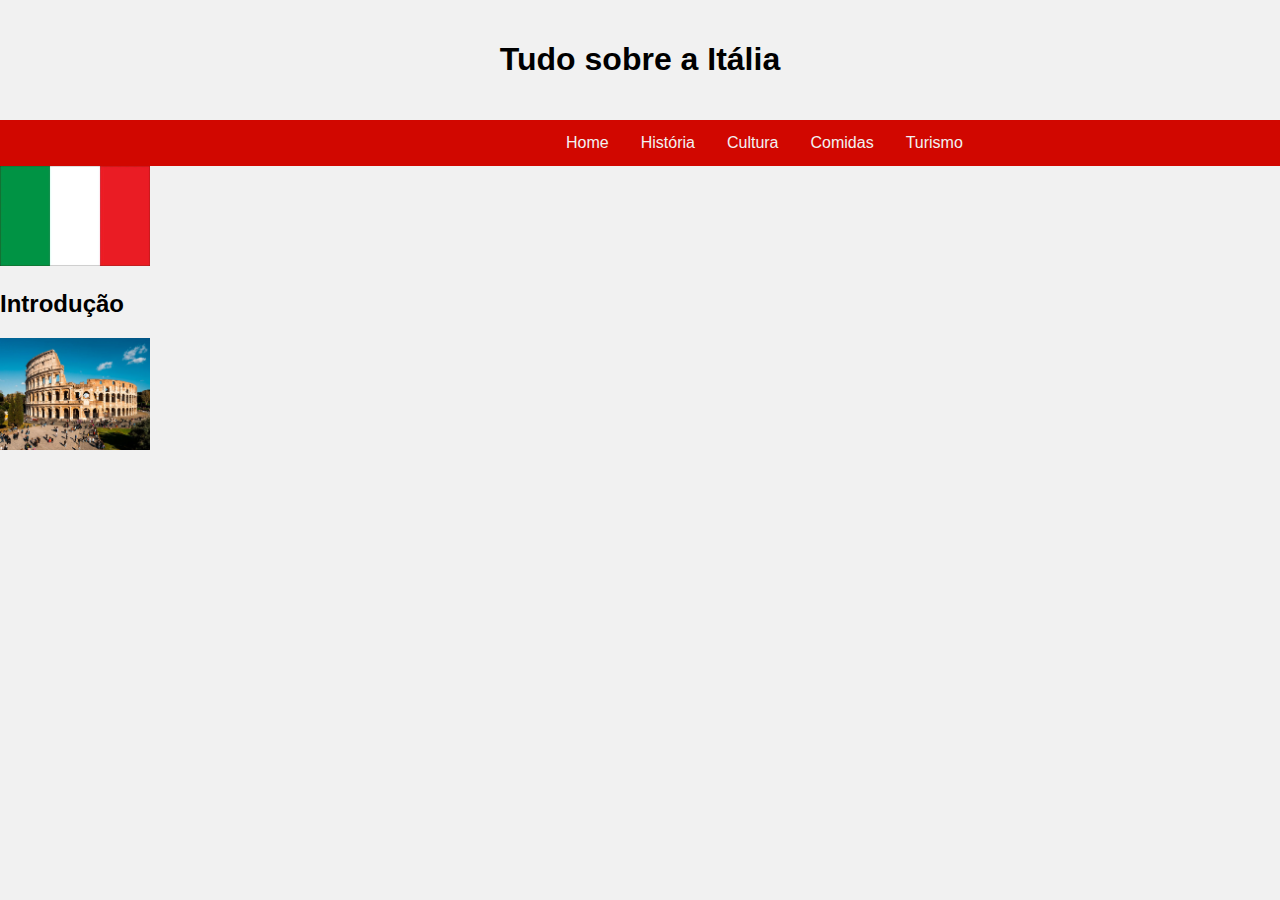
==== index.html @ e0d7d3db "Add files via upload" ====
<!DOCTYPE html>
<html>

<head>
  <meta charset="utf-8">
  <meta name="viewport" content="width=device-width">
  <title>projeto mmmr</title>
  <link href="css/style.css" rel="stylesheet" type="text/css" />
</head>

</head>

<body>
  <div class="header">
    <h1>Tudo sobre a Itália</h1>
  </div>
  <div class="topnav">
    <a href="#">Home</a>
    <a href="#">História</a>
    <a href="#">Cultura</a>
    <a href="#">Comidas</a>
    <a href="#">Turismo</a>
  </div>

  <img src="img/bandeira.italia.webp" alt="Italia" width="150px">
  <h2>Introdução</h2>
  <img src="img/0814_coliseu_layout_site.webp" alt="Italia" width="150px">
  <img src="img/>
---- css/style.css ----
html {
  height: 100%;
  width: 100%;
}

body {
  margin: 0;
  background-color: #f1f1f1;
  color: #000000;
  font-family: Arial, Helvetica, sans-serif;
}


/* Style the header */
.header {
  background-color: #f1f1f1;
  padding: 20px;
  text-align: center;
}


/* Style the top navigation bar */
.topnav {
  overflow: hidden;
  background-color: #D10700;
  padding-left: 550px;
}

/* Style the topnav links */
.topnav a {
  float: left;
  display: block;
  color: #f2f2f2;
  text-align: center;
  padding: 14px 16px;
  text-decoration: none;
}

/* Change color on hover */
.topnav a:hover {
  background-color: #ddd;
  color: #000000;
}
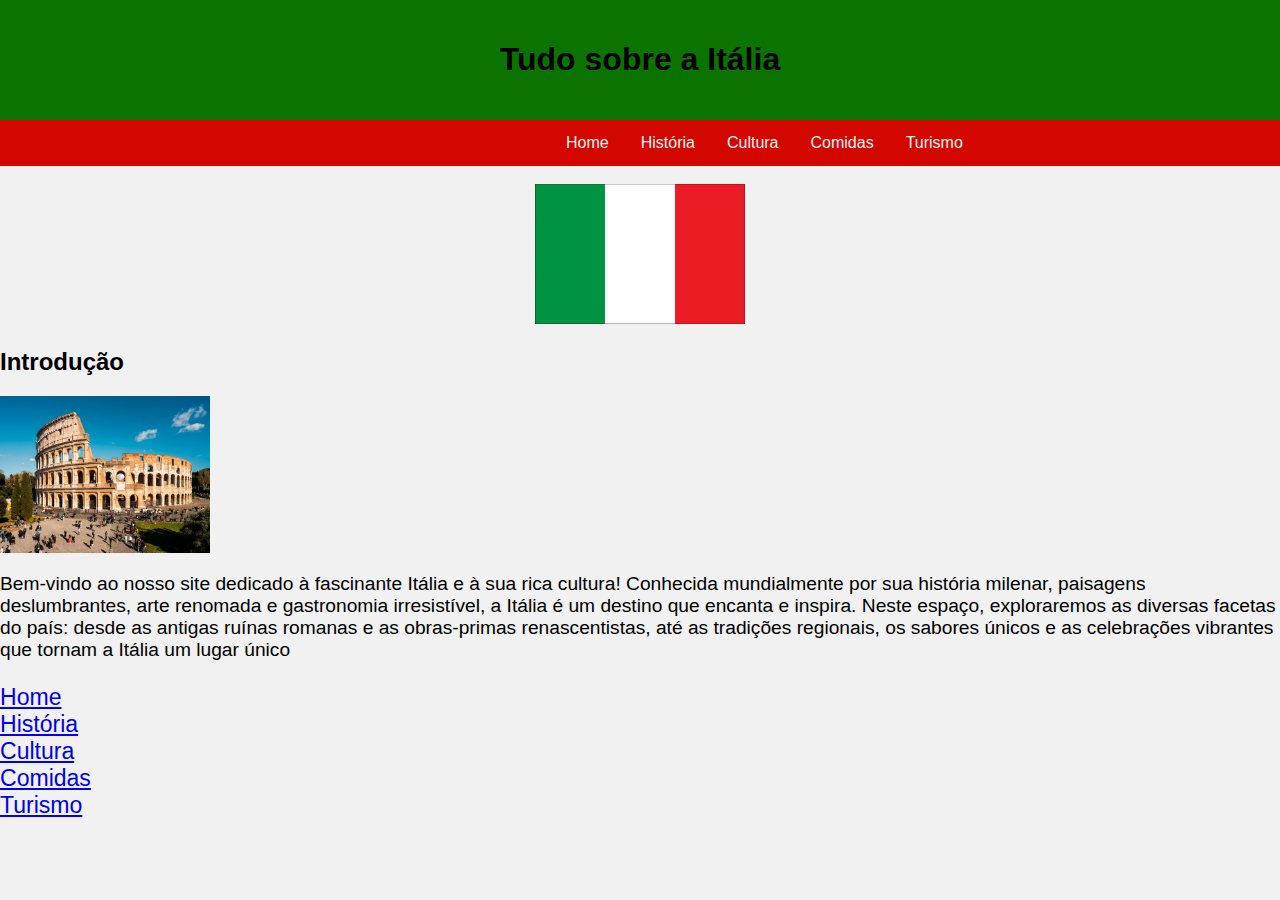
==== commit 20887c8f: "Add files via upload" ====
--- a/index.html
+++ b/index.html
@@ -6,8 +6,6 @@
   <meta name="viewport" content="width=device-width">
   <title>projeto mmmr</title>
   <link href="css/style.css" rel="stylesheet" type="text/css" />
-</head>
-
 </head>
 
 <body>
@@ -21,10 +19,51 @@
     <a href="#">Comidas</a>
     <a href="#">Turismo</a>
   </div>
+  <br>
+<div style="text-align: center;">
+  <img src="img/bandeira.italia.webp" alt="Italia" width="210px" >
+    </div>
+  <h2>Introdução</h2>
+  <img src="img/0814_coliseu_layout_site.webp" alt="Italia" width="210px">
+<p>
 
-  <img src="img/bandeira.italia.webp" alt="Italia" width="150px">
-  <h2>Introdução</h2>
-  <img src="img/0814_coliseu_layout_site.webp" alt="Italia" width="150px">
-  <img src="img/>
-    
-   +  <big>
+   <div>
+
+Bem-vindo ao nosso site dedicado à fascinante Itália e à sua rica cultura! Conhecida mundialmente por sua história milenar, paisagens deslumbrantes, arte renomada e gastronomia irresistível, a Itália é um destino que encanta e inspira. Neste espaço, exploraremos as diversas facetas do país: desde as antigas ruínas romanas e as obras-primas renascentistas, até as tradições regionais, os sabores únicos e as celebrações vibrantes que tornam a Itália um lugar único
+    </div>
+
+    <big>
+
+    </p>
+      <p>
+
+
+
+
+
+
+
+
+          </p>
+
+      <header>
+        <nav>
+   <div class="topnav>"
+   <li> <a href="home.html"> Home</a> </li>
+   <li> <a href="história.html"> História </a> </li>
+<li> <a href="cultura.html"> Cultura </a> </li>
+<li> <a href="comidas.html"> Comidas </a> </li>
+<li> <a href="turismo.html"> Turismo </a> </li>
+
+      <header>
+    <nav>
+      <div>
+
+      
+       
+        
+
+        
+
+
--- a/css/style.css
+++ b/css/style.css
@@ -13,7 +13,7 @@
 
 /* Style the header */
 .header {
-  background-color: #f1f1f1;
+  background-color: #0B7300;
   padding: 20px;
   text-align: center;
 }
@@ -40,4 +40,5 @@
 .topnav a:hover {
   background-color: #ddd;
   color: #000000;
-}+}
+
